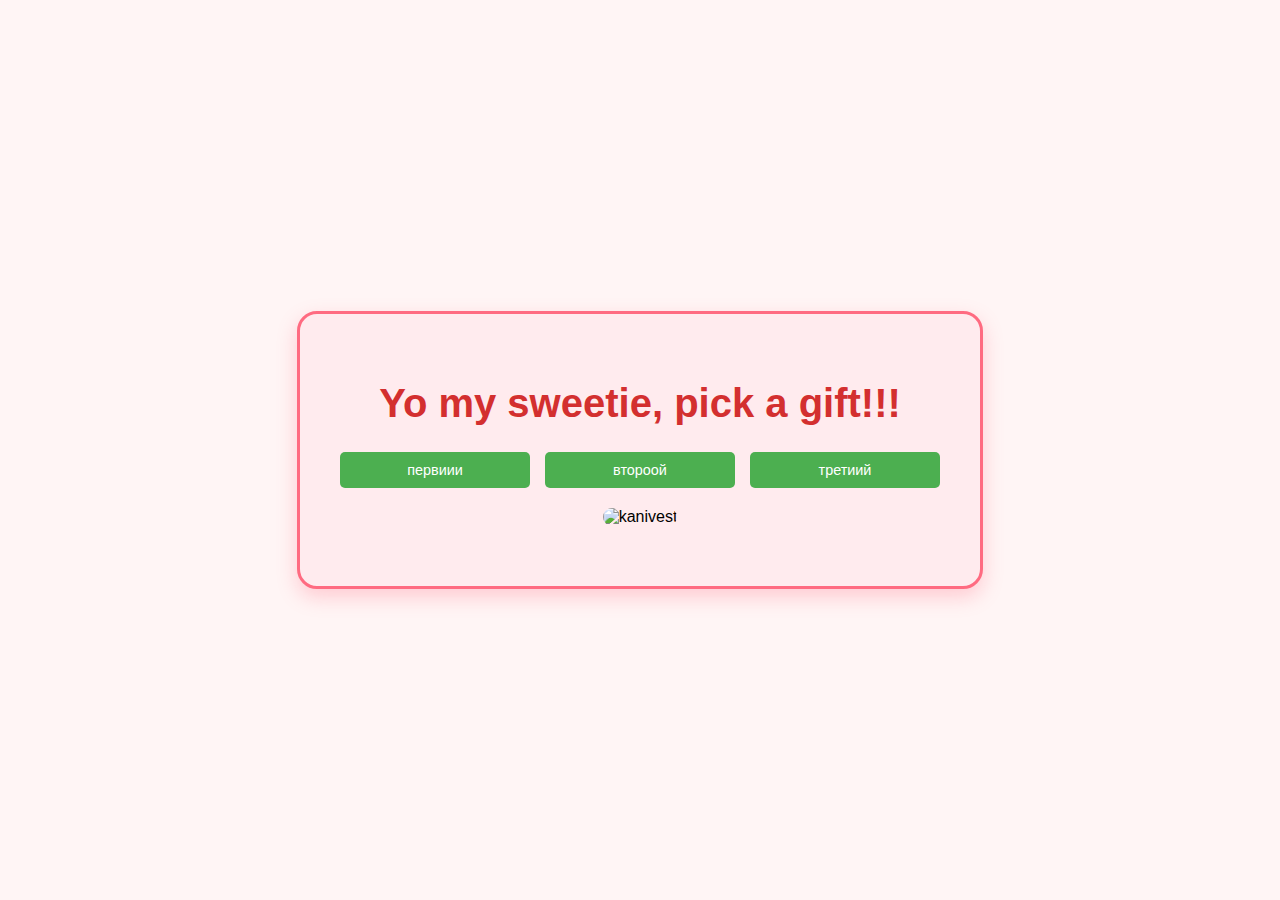
==== index.html @ aabcd7f1 "fixed" ====
<!DOCTYPE html>
<html lang="ru">
<head>
  <meta charset="UTF-8">
  <meta name="viewport" content="width=device-width, initial-scale=1.0">
  <title>валентиночки</title>
  <link rel="stylesheet" href="styles.css">
</head>
<body>
<div class="container">
  <h1>Yo my sweetie, pick a gift!!!</h1>
  <div class="buttons">
    <button class="yes-button" onclick="handle1Click()">первиии</button>
    <button class="yes-button" onclick="handle2Click()">второой</button>
    <button class="yes-button" onclick="handle3Click()">третиий</button>
  </div>
  <div class="gif_container">
    <img class = ".gif_container img" src="kani.gif" alt="kanivest">
  </div>
</div>
<script src="script.js"></script>
</body>
</html>
---- styles.css ----
body {
  display: flex;
  justify-content: center;
  align-items: center;
  height: 100vh;
  margin: 0;
  background-color: #f9e3e3;
  font-family: 'Arial', sans-serif;
  flex-direction: column;
}

.container {
  text-align: center;
}

h1 {
  font-size: 2.5em;
  color: #d32f2f;
}

.buttons {
  margin-top: 20px;
}

.yes-button {
  width: 42%;
  font-size: 90%;
  padding: 10px 20px;
  background-color: #4caf50;
  color: white;
  border: none;
  border-radius: 5px;
  cursor: pointer;
  margin: auto;
}
.yes-button1 {
  font-size: 90%;
  padding: 10px 20px;
  background-color: #4caf50;
  color: white;
  border: none;
  border-radius: 5px;
  cursor: pointer;
}

.no-button {
  font-size: 1.5em;
  padding: 10px 20px;
  background-color: #f44336;
  color: white;
  border: none;
  border-radius: 5px;
  cursor: pointer;
}

.gif_container img {
  max-width: 100%;
  height: auto;
  border-radius: 10px;
  margin-top: 20px;
}
body {
  margin: 0;
  padding: 0;
  display: flex;
  justify-content: center;
  align-items: center;
  height: 100vh;
  background-color: #fff5f5;
  font-family: 'Arial', sans-serif;;
}

.container {
  text-align: center;
  background-color: #ffebee;
  padding: 40px;
  border-radius: 20px;
  border: 3px solid #ff6b81;
  box-shadow: 0 8px 20px rgba(255, 107, 129, 0.3);
  max-width: 600px;
  width: 100%;
}

.header_text {
  font-size: 2.5em;
  color: #ff6b81;
  margin-bottom: 20px;
  text-shadow: 2px 2px 4px rgba(255, 107, 129, 0.2);
}

.gif_container img {
  max-width: 100%;
  height: auto;
  border-radius: 10px;
  margin-bottom: 20px;
}

.buttons {
  margin-top: 20px;
  display: flex;
  justify-content: center;
  gap: 15px;
}

.btn {
  padding: 12px 24px;
  font-size: 20px;
  border: 2px solid #ff6b81;
  border-radius: 10px;
  cursor: pointer;
  transition: all 0.3s ease;
  background-color: #ff6b81;
  color: white;
  font-family: 'Indie Flower', cursive;
  box-shadow: 0 4px 10px rgba(255, 107, 129, 0.3);
}

.btn:hover {
  background-color: white;
  color: #ff6b81;
  transform: translateY(-2px);
  box-shadow: 0 6px 15px rgba(255, 107, 129, 0.4);
}

#noButton {
  background-color: #ff4757;
  border-color: #ff4757;
}

#noButton:hover {
  background-color: white;
  color: #ff4757;
}

@keyframes wiggle {
  0% { transform: rotate(0deg); }
  25% { transform: rotate(-5deg); }
  50% { transform: rotate(5deg); }
  75% { transform: rotate(-5deg); }
  100% { transform: rotate(0deg); }
}

.wiggle {
  animation: wiggle 0.5s ease-in-out;
}

@keyframes heartFade {
  0% { opacity: 1; transform: scale(1); }
  100% { opacity: 0; transform: scale(1.5); }
}

.heart {
  position: absolute;
  width: 20px;
  height: 20px;
  transform: translate(-50%, -50%);
  animation: heartFade 1s ease-out forwards;
  background-color: #ff6b81;
  border-radius: 50%;
}

@media only screen and (max-width: 500px) {
  .container {
      text-align: center;
      background-color: #ffebee;
      padding: 40px;
      border-radius: 20px;
      border: 3px solid #ff6b81;
      box-shadow: 0 8px 20px rgba(255, 107, 129, 0.3);
      width: 60%;
    align-content: center;
    position: fixed;
  }
  .header_text {
    font-size: 2em;
    color: #ff6b81;
    margin-bottom: 20px;
    text-shadow: 2px 2px 4px rgba(255, 107, 129, 0.2);
  }
}
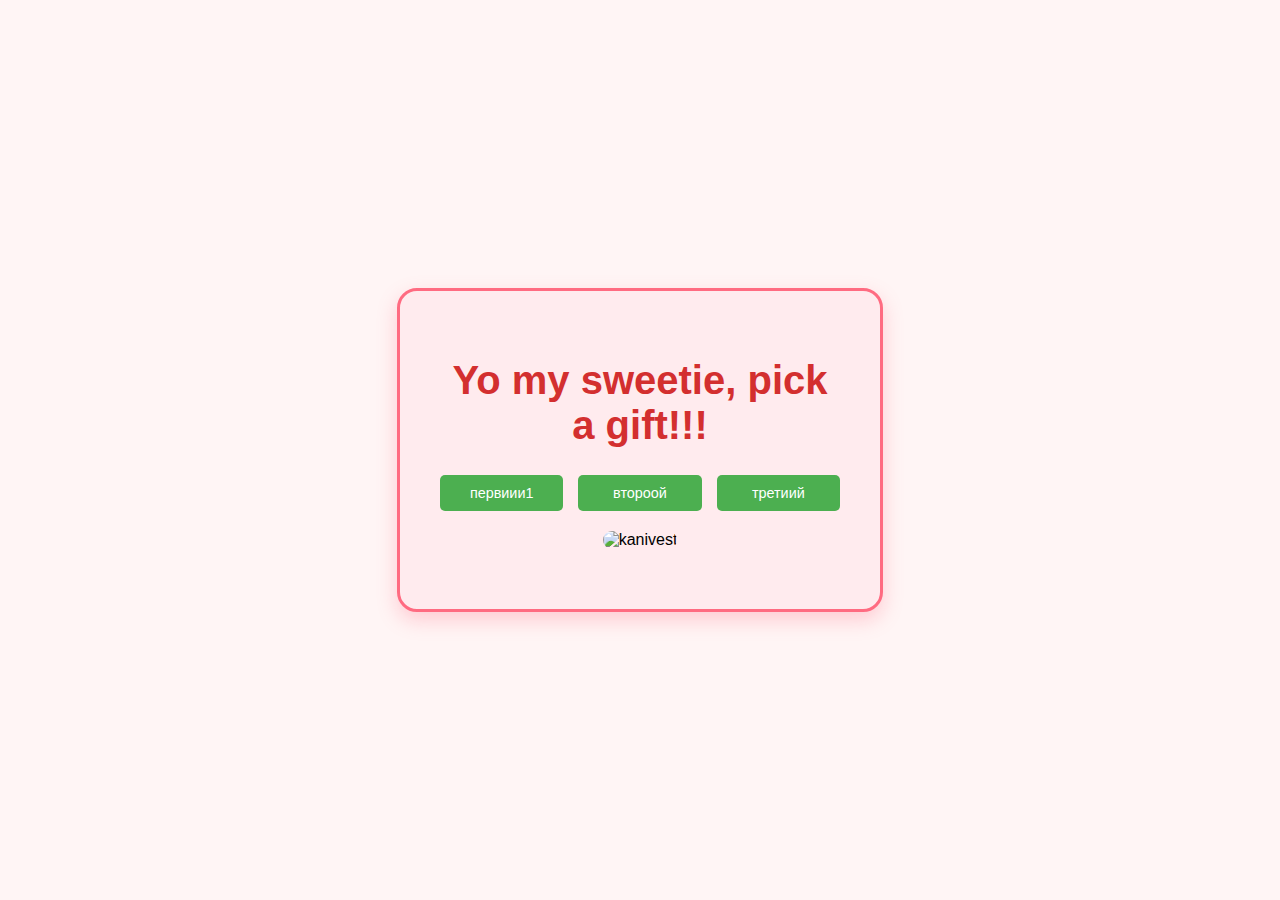
==== commit 4a242be9: "fixed" ====
--- a/index.html
+++ b/index.html
@@ -10,7 +10,7 @@
 <div class="container">
   <h1>Yo my sweetie, pick a gift!!!</h1>
   <div class="buttons">
-    <button class="yes-button" onclick="handle1Click()">первиии</button>
+    <button class="yes-button" onclick="handle1Click()">первиии1</button>
     <button class="yes-button" onclick="handle2Click()">второой</button>
     <button class="yes-button" onclick="handle3Click()">третиий</button>
   </div>
--- a/styles.css
+++ b/styles.css
@@ -23,9 +23,9 @@
 }
 
 .yes-button {
-  width: 42%;
+  width: 35%;
   font-size: 90%;
-  padding: 10px 20px;
+  padding: 10px 10px;
   background-color: #4caf50;
   color: white;
   border: none;
@@ -77,7 +77,7 @@
   border-radius: 20px;
   border: 3px solid #ff6b81;
   box-shadow: 0 8px 20px rgba(255, 107, 129, 0.3);
-  max-width: 600px;
+  max-width: 400px;
   width: 100%;
 }
 
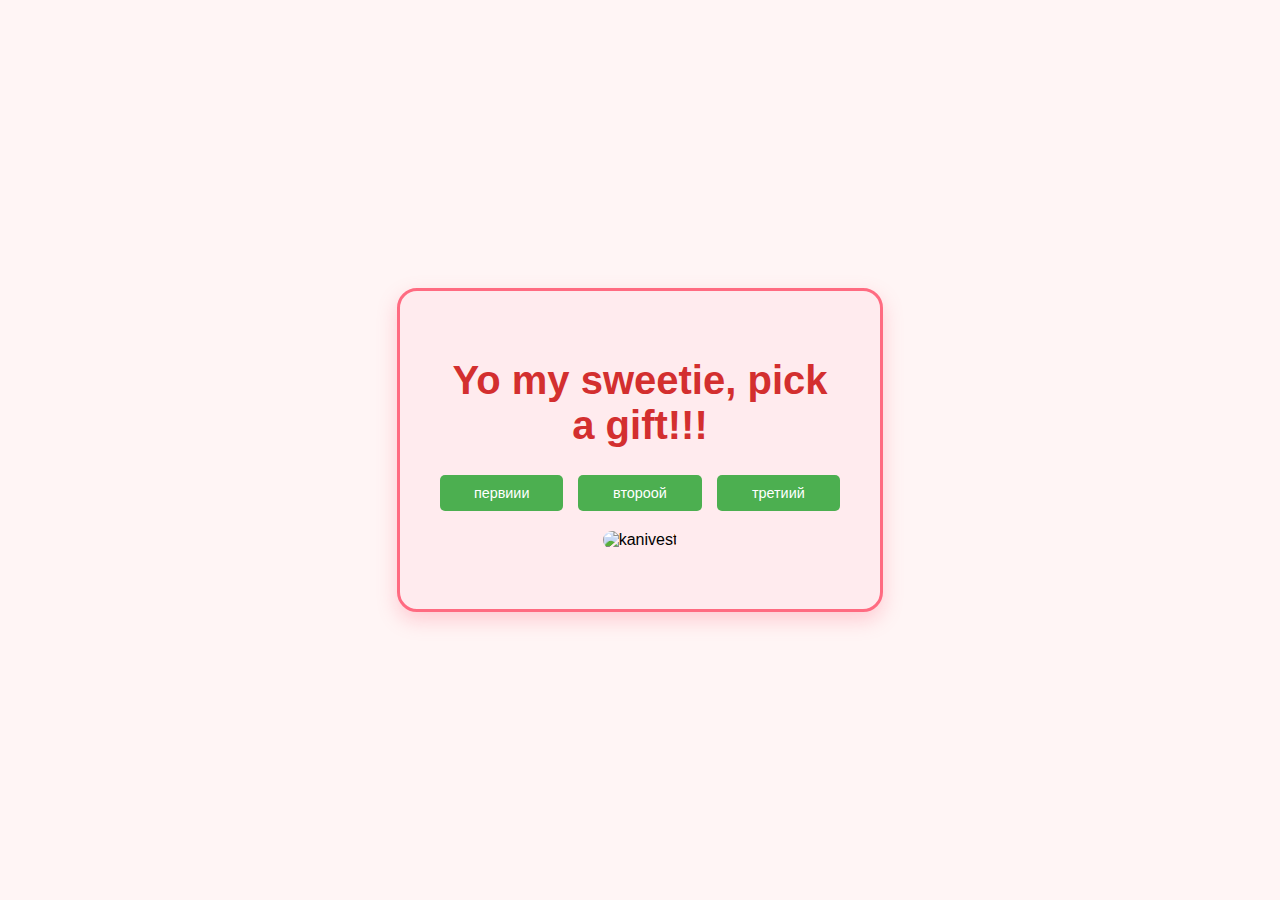
==== commit b3b6b450: "fixed" ====
--- a/index.html
+++ b/index.html
@@ -10,7 +10,7 @@
 <div class="container">
   <h1>Yo my sweetie, pick a gift!!!</h1>
   <div class="buttons">
-    <button class="yes-button" onclick="handle1Click()">первиии1</button>
+    <button class="yes-button" onclick="handle1Click()">первиии</button>
     <button class="yes-button" onclick="handle2Click()">второой</button>
     <button class="yes-button" onclick="handle3Click()">третиий</button>
   </div>
